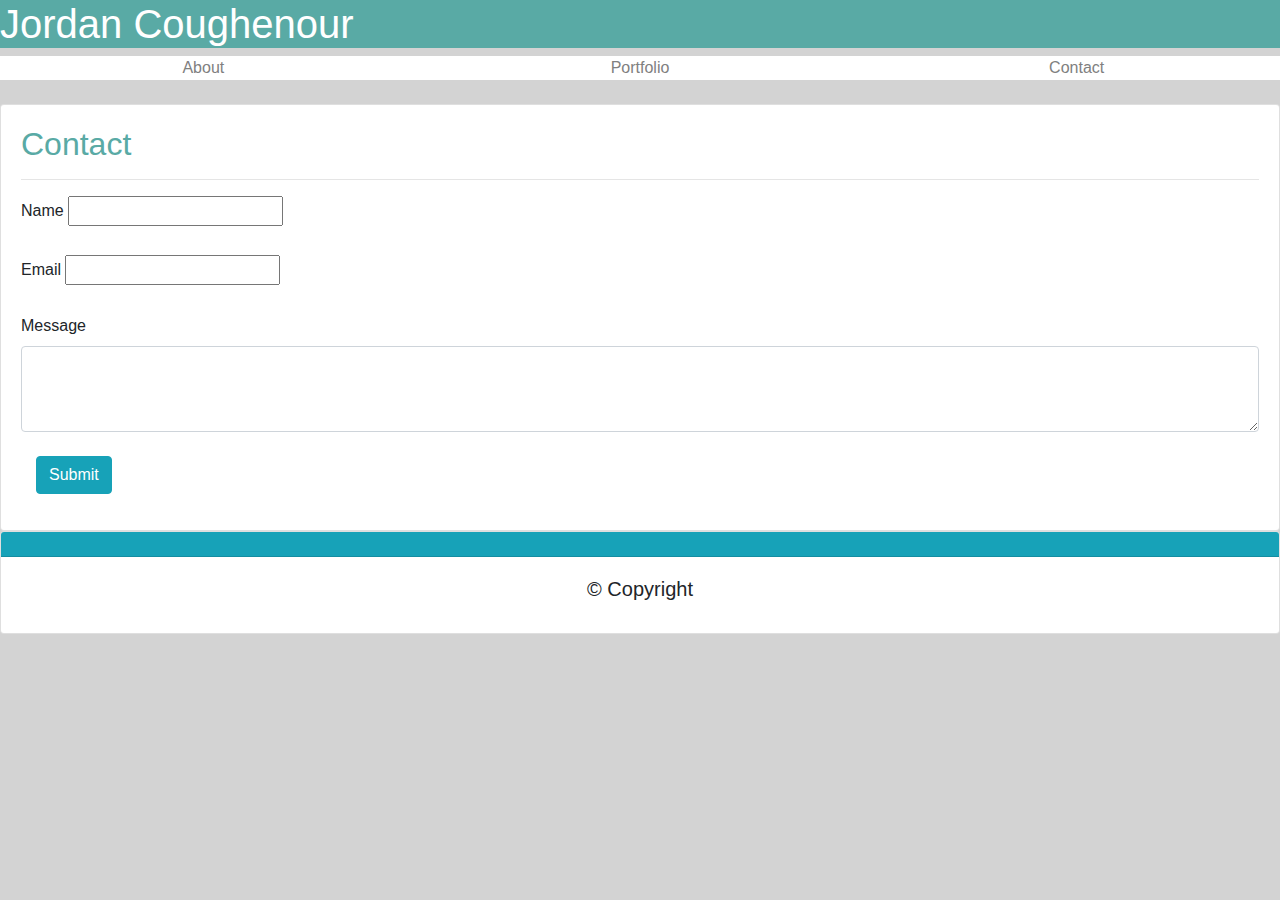
==== contact.html @ 01b3618f "had to recreate my files" ====
<!doctype html>
<html lang="en">

<head>
    <!-- Required meta tags -->
    <meta charset="utf-8">
    <meta name="viewport" content="width=device-width, initial-scale=1.0">
    <!-- Bootstrap CSS -->
    <link rel="stylesheet" href="https://stackpath.bootstrapcdn.com/bootstrap/4.4.1/css/bootstrap.min.css"
        integrity="sha384-Vkoo8x4CGsO3+Hhxv8T/Q5PaXtkKtu6ug5TOeNV6gBiFeWPGFN9MuhOf23Q9Ifjh" crossorigin="anonymous">
    <link rel="stylesheet" type="text/css" href="Assets/css/style.css">
    <title>Responsiveness Portfolio</title>

</head>

<body>
    <header>
        <h1>Jordan Coughenour</h1>
    </header>

    <div class="container-link">
        <div class="row justify-content-md-center">
            <div class="col col-sm">
                <a href="index.html">
                    About
                </a>
            </div>
            <div class="col col-sm">
                <a href="portfolio.html">
                    Portfolio
                </a>
            </div>
            <div class="col col-sm">
                <a href="contact.html">
                    Contact
                </a>
            </div>
        </div>
    </div>
    <br>
    <div class="card">
        <div class="card-body">
            <h2> Contact</h2>
            <hr>
            <form action="process.php" method="POST">
                <div class="info">
                    <div>
                        <label>Name</label>
                        <input type="text" name="name">
                    </div>
                    <br>
                    <div>
                        <label>Email</label>
                        <input type="text" email="email">
                    </div>
                    <br>
                    <div class="form-group">
                        <label for="Messages">Message</label>
                        <textarea class="form-control" id="exampleFormControlTextarea1" rows="3"></textarea>
                        <div class="col-sm-10">
                            <br>
                            <button type="submit" class="btn btn-info">Submit</button>
                        </div>
                    </div>
                </div>
            </form>
        </div>
    </div>
    <div class="card">
        <div class="card-header bg-info">
        </div>
        <div class="card-body">
            <h5 class="card-title">&copy Copyright</h5>
        </div>
    </div>
    <!-- Optional JavaScript -->
    <!-- jQuery first, then Popper.js, then Bootstrap JS -->
    <script src="https://code.jquery.com/jquery-3.4.1.slim.min.js"
        integrity="sha384-J6qa4849blE2+poT4WnyKhv5vZF5SrPo0iEjwBvKU7imGFAV0wwj1yYfoRSJoZ+n"
        crossorigin="anonymous"></script>
    <script src="https://cdn.jsdelivr.net/npm/popper.js@1.16.0/dist/umd/popper.min.js"
        integrity="sha384-Q6E9RHvbIyZFJoft+2mJbHaEWldlvI9IOYy5n3zV9zzTtmI3UksdQRVvoxMfooAo"
        crossorigin="anonymous"></script>
    <script src="https://stackpath.bootstrapcdn.com/bootstrap/4.4.1/js/bootstrap.min.js"
        integrity="sha384-wfSDF2E50Y2D1uUdj0O3uMBJnjuUD4Ih7YwaYd1iqfktj0Uod8GCExl3Og8ifwB6"
        crossorigin="anonymous"></script>
---- Assets/css/style.css ----
* {
    box-sizing: border-box;
}


body {
    font-family: 'Segoe UI', Tahoma, Geneva, Verdana, sans-serif;
    background-color: lightgray;
}

.center {
    display: block;
    margin-left: auto;
    margin-right: auto;
    width: 30%;
  }

h1 {
    background-color: #59AAA5;
    color: white;
    text-align: center;
}

.container-link {
    color: grey;
    text-align: center;
    background-color: white;
}

h2 {
    background-color: white;
    color: #59AAA5;
    text-align: left;
}

a {
    color:gray;
    background-color: white;
}

.card {
    text-align: center;
        }

.info {
    text-align: left;
}


  @media screen and (min-width: 640px) {
      h1 {
          text-align: left;
      }
      /* .col {
          text-align: right;
      } */
  }


  @media screen and (min-width: 768) {

  }
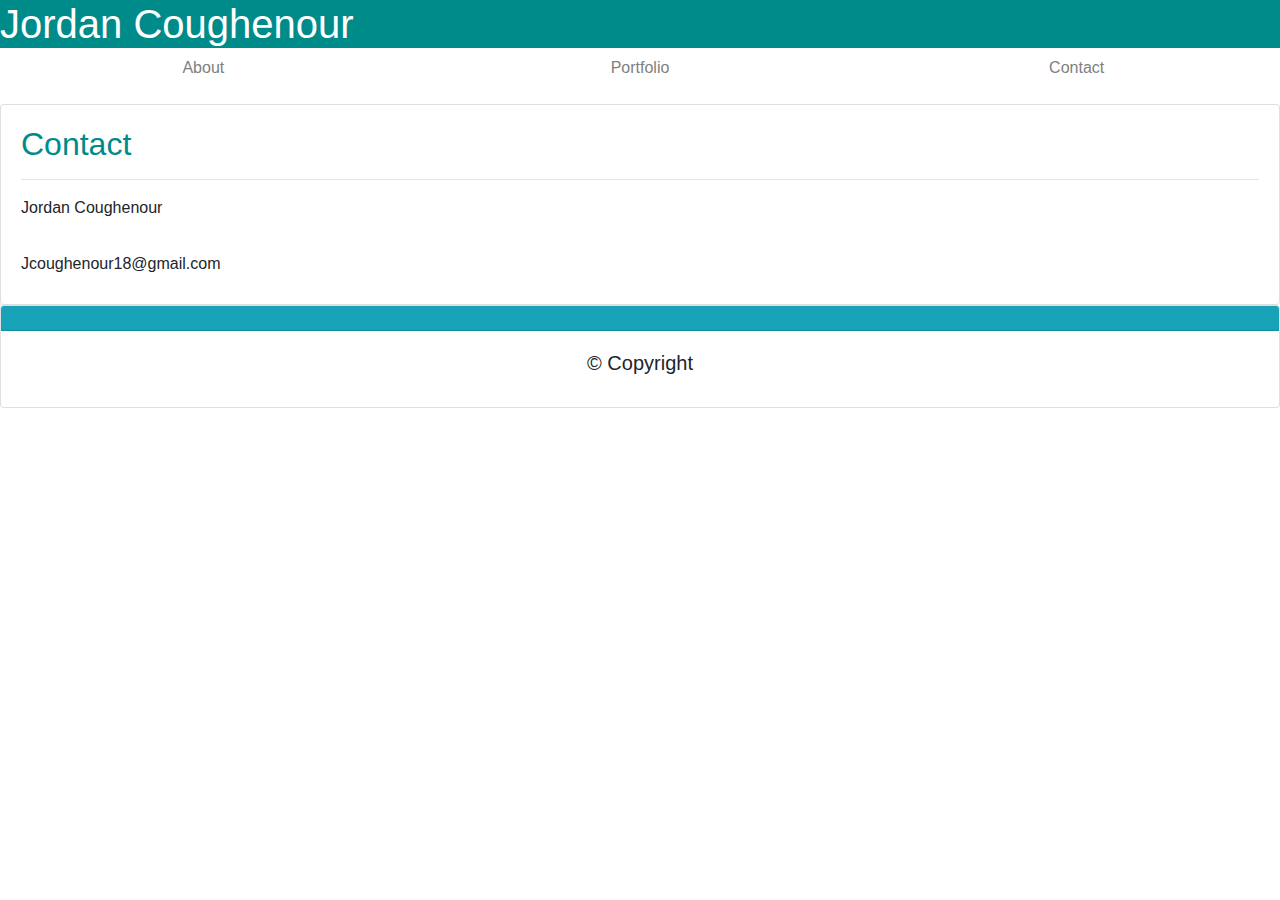
==== commit 50c55595: "updated some of the README" ====
--- a/contact.html
+++ b/contact.html
@@ -26,7 +26,7 @@
                 </a>
             </div>
             <div class="col col-sm">
-                <a href="portfolio.html">
+                <a href="Portfolio.html">
                     Portfolio
                 </a>
             </div>
@@ -45,26 +45,17 @@
             <form action="process.php" method="POST">
                 <div class="info">
                     <div>
-                        <label>Name</label>
-                        <input type="text" name="name">
+                        <label>Jordan Coughenour</label>
                     </div>
                     <br>
                     <div>
-                        <label>Email</label>
-                        <input type="text" email="email">
-                    </div>
-                    <br>
-                    <div class="form-group">
-                        <label for="Messages">Message</label>
-                        <textarea class="form-control" id="exampleFormControlTextarea1" rows="3"></textarea>
-                        <div class="col-sm-10">
-                            <br>
-                            <button type="submit" class="btn btn-info">Submit</button>
-                        </div>
+                        <label>Jcoughenour18@gmail.com</label>
                     </div>
                 </div>
-            </form>
         </div>
+    </div>
+    </form>
+    </div>
     </div>
     <div class="card">
         <div class="card-header bg-info">
--- a/Assets/css/style.css
+++ b/Assets/css/style.css
@@ -5,7 +5,7 @@
 
 body {
     font-family: 'Segoe UI', Tahoma, Geneva, Verdana, sans-serif;
-    background-color: lightgray;
+    background-image: url("http://cdn.backgroundhost.com/backgrounds/subtlepatterns/cubes.png");
 }
 
 .center {
@@ -16,7 +16,7 @@
   }
 
 h1 {
-    background-color: #59AAA5;
+    background-color:darkcyan;
     color: white;
     text-align: center;
 }
@@ -29,7 +29,7 @@
 
 h2 {
     background-color: white;
-    color: #59AAA5;
+    color: darkcyan;
     text-align: left;
 }
 
@@ -51,13 +51,5 @@
       h1 {
           text-align: left;
       }
-      /* .col {
-          text-align: right;
-      } */
   }
 
-
-  @media screen and (min-width: 768) {
-
-  }
-
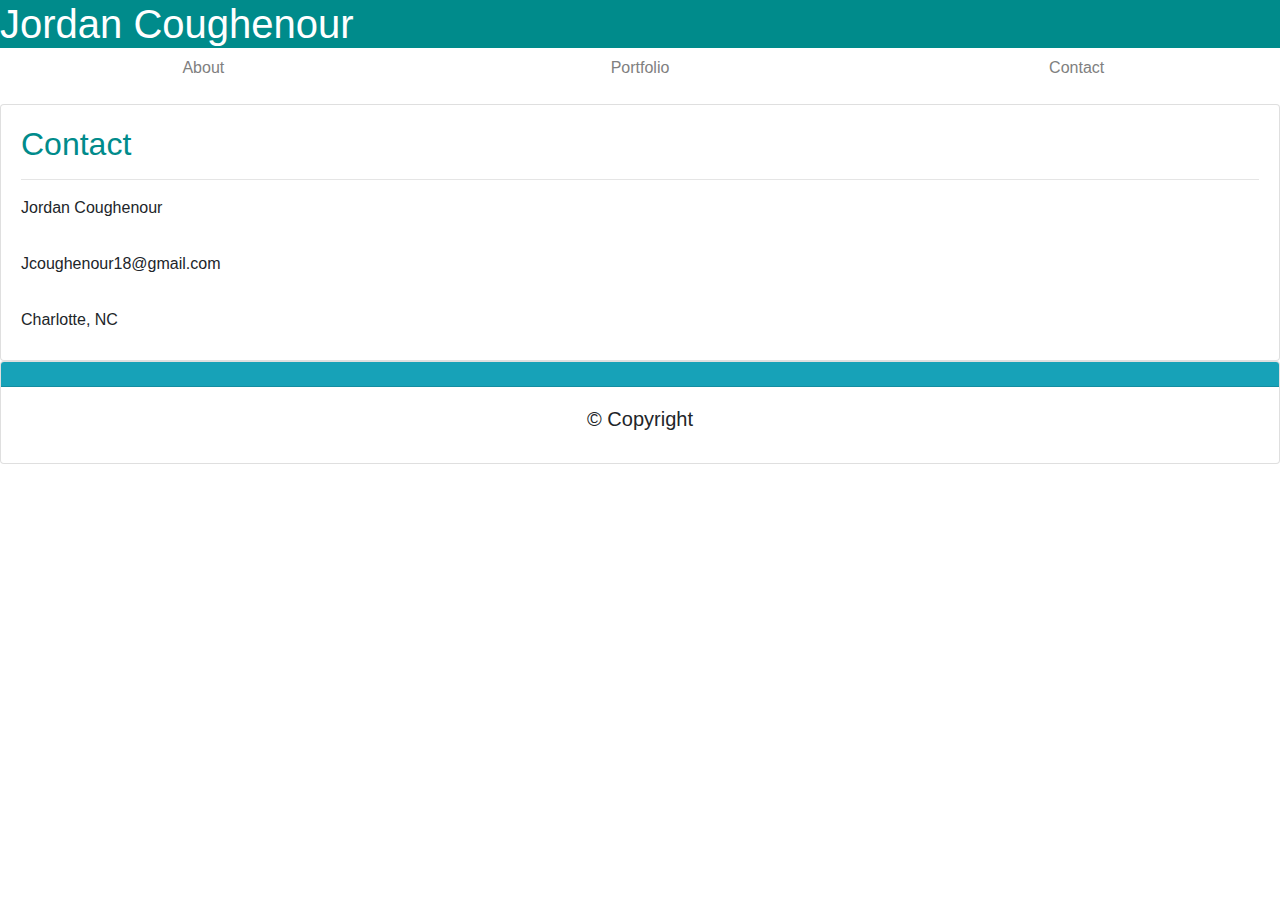
==== commit f13b927d: "tried fixing footer on contact page" ====
--- a/contact.html
+++ b/contact.html
@@ -51,19 +51,23 @@
                     <div>
                         <label>Jcoughenour18@gmail.com</label>
                     </div>
+                    <br>
+                    <div>
+                        <label>Charlotte, NC</label>
+                    </div>
                 </div>
+            </form>
         </div>
     </div>
-    </form>
-    </div>
-    </div>
-    <div class="card">
+   
+    <footer class="card">
         <div class="card-header bg-info">
         </div>
         <div class="card-body">
             <h5 class="card-title">&copy Copyright</h5>
         </div>
-    </div>
+    </footer> 
+    </body>
     <!-- Optional JavaScript -->
     <!-- jQuery first, then Popper.js, then Bootstrap JS -->
     <script src="https://code.jquery.com/jquery-3.4.1.slim.min.js"
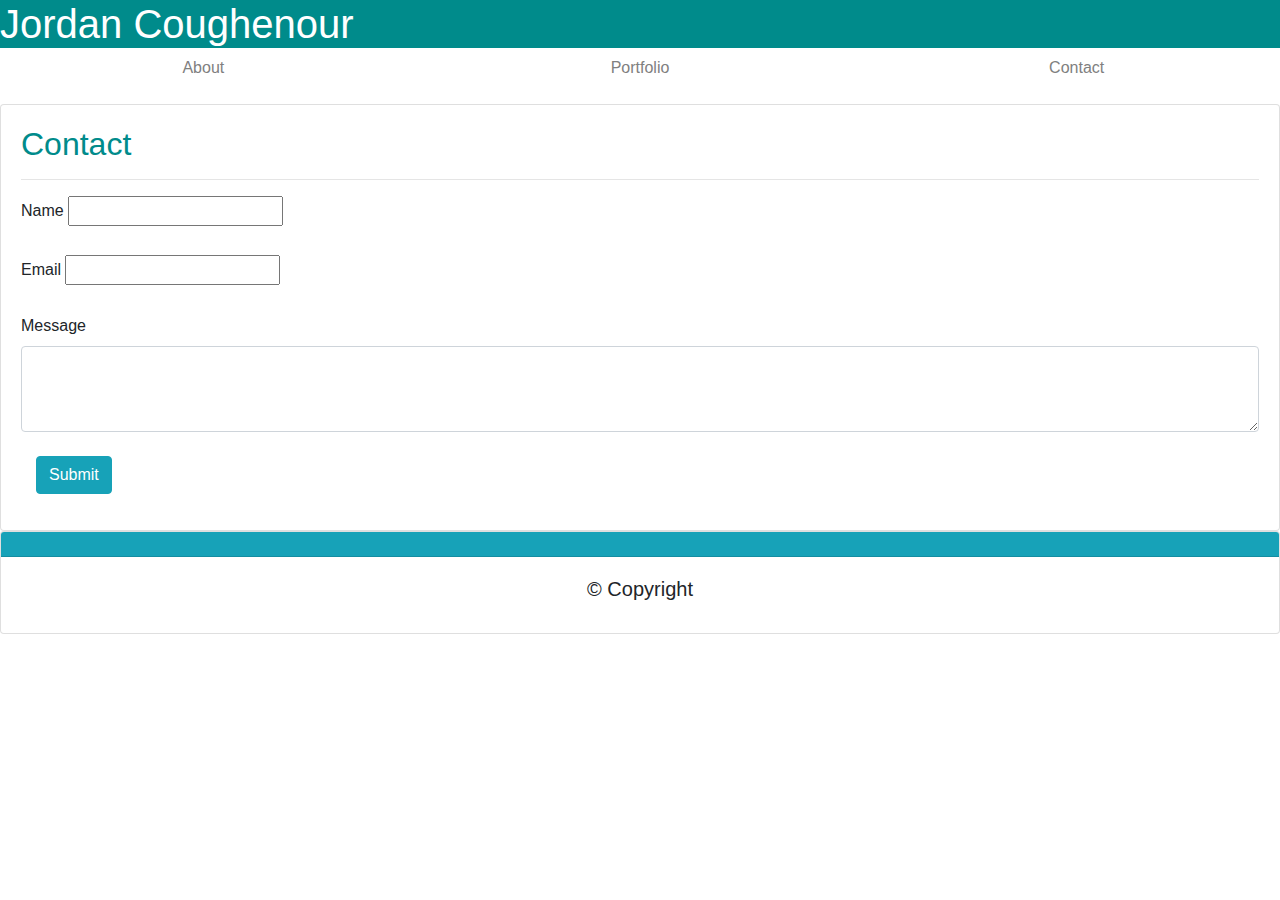
==== commit 37dc6f82: "changed my contact information back to the original setup" ====
--- a/contact.html
+++ b/contact.html
@@ -45,29 +45,34 @@
             <form action="process.php" method="POST">
                 <div class="info">
                     <div>
-                        <label>Jordan Coughenour</label>
+                        <label>Name</label>
+                        <input type="text" name="name">
                     </div>
                     <br>
                     <div>
-                        <label>Jcoughenour18@gmail.com</label>
+                        <label>Email</label>
+                        <input type="text" email="email">
                     </div>
                     <br>
-                    <div>
-                        <label>Charlotte, NC</label>
+                    <div class="form-group">
+                        <label for="Messages">Message</label>
+                        <textarea class="form-control" id="exampleFormControlTextarea1" rows="3"></textarea>
+                        <div class="col-sm-10">
+                            <br>
+                            <button type="submit" class="btn btn-info">Submit</button>
+                        </div>
                     </div>
                 </div>
             </form>
         </div>
     </div>
-   
-    <footer class="card">
+    <div class="card">
         <div class="card-header bg-info">
         </div>
         <div class="card-body">
             <h5 class="card-title">&copy Copyright</h5>
         </div>
-    </footer> 
-    </body>
+    </div>
     <!-- Optional JavaScript -->
     <!-- jQuery first, then Popper.js, then Bootstrap JS -->
     <script src="https://code.jquery.com/jquery-3.4.1.slim.min.js"
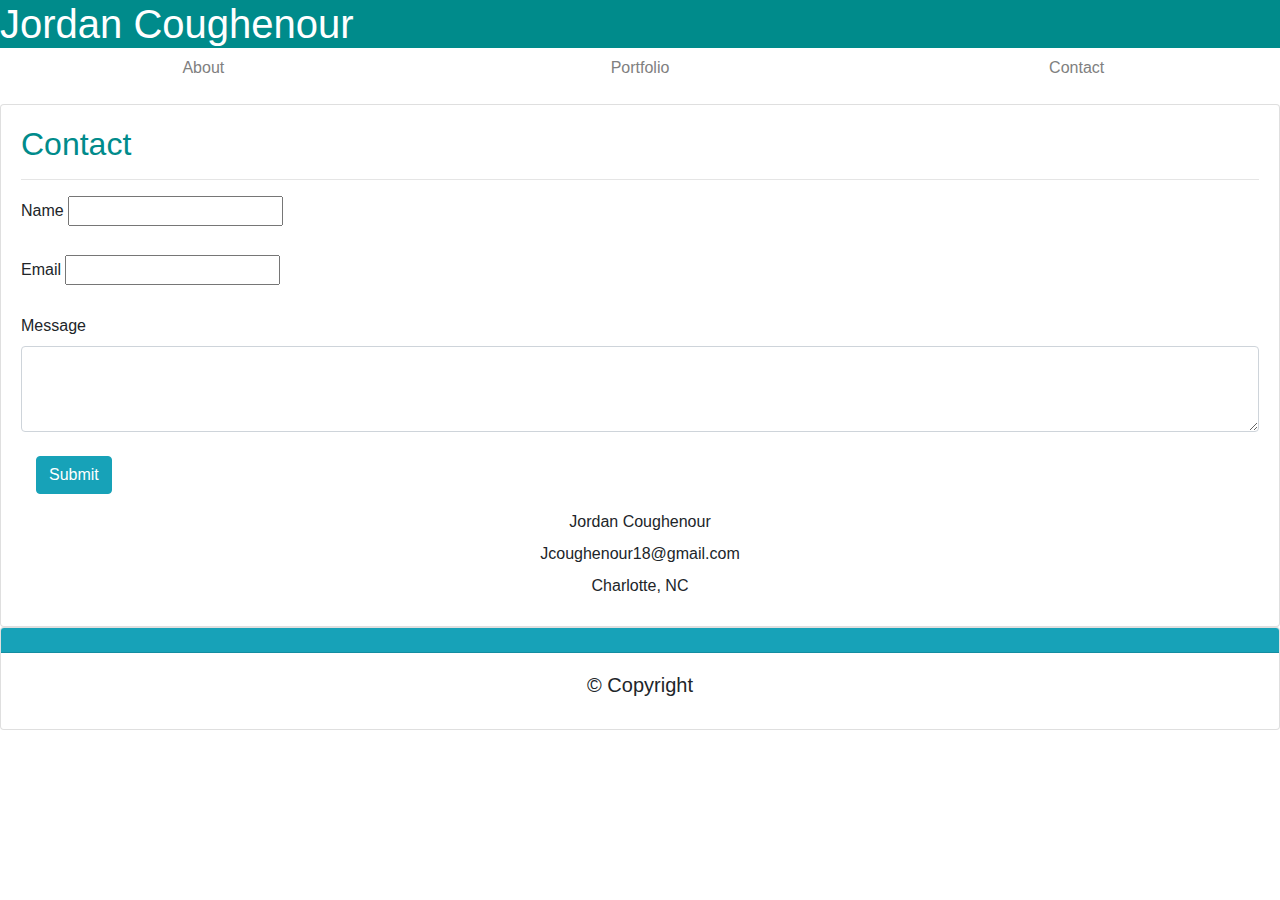
==== commit a3c84312: "added some of my contact information to my contact page" ====
--- a/contact.html
+++ b/contact.html
@@ -2,15 +2,12 @@
 <html lang="en">
 
 <head>
-    <!-- Required meta tags -->
     <meta charset="utf-8">
     <meta name="viewport" content="width=device-width, initial-scale=1.0">
-    <!-- Bootstrap CSS -->
     <link rel="stylesheet" href="https://stackpath.bootstrapcdn.com/bootstrap/4.4.1/css/bootstrap.min.css"
         integrity="sha384-Vkoo8x4CGsO3+Hhxv8T/Q5PaXtkKtu6ug5TOeNV6gBiFeWPGFN9MuhOf23Q9Ifjh" crossorigin="anonymous">
     <link rel="stylesheet" type="text/css" href="Assets/css/style.css">
     <title>Responsiveness Portfolio</title>
-
 </head>
 
 <body>
@@ -42,6 +39,7 @@
         <div class="card-body">
             <h2> Contact</h2>
             <hr>
+
             <form action="process.php" method="POST">
                 <div class="info">
                     <div>
@@ -64,6 +62,13 @@
                     </div>
                 </div>
             </form>
+            <div>
+                <label>Jordan Coughenour</label>
+            </div>
+            <div>
+                <label>Jcoughenour18@gmail.com</label>
+            </div>
+            <label>Charlotte, NC</label>
         </div>
     </div>
     <div class="card">
@@ -73,8 +78,6 @@
             <h5 class="card-title">&copy Copyright</h5>
         </div>
     </div>
-    <!-- Optional JavaScript -->
-    <!-- jQuery first, then Popper.js, then Bootstrap JS -->
     <script src="https://code.jquery.com/jquery-3.4.1.slim.min.js"
         integrity="sha384-J6qa4849blE2+poT4WnyKhv5vZF5SrPo0iEjwBvKU7imGFAV0wwj1yYfoRSJoZ+n"
         crossorigin="anonymous"></script>
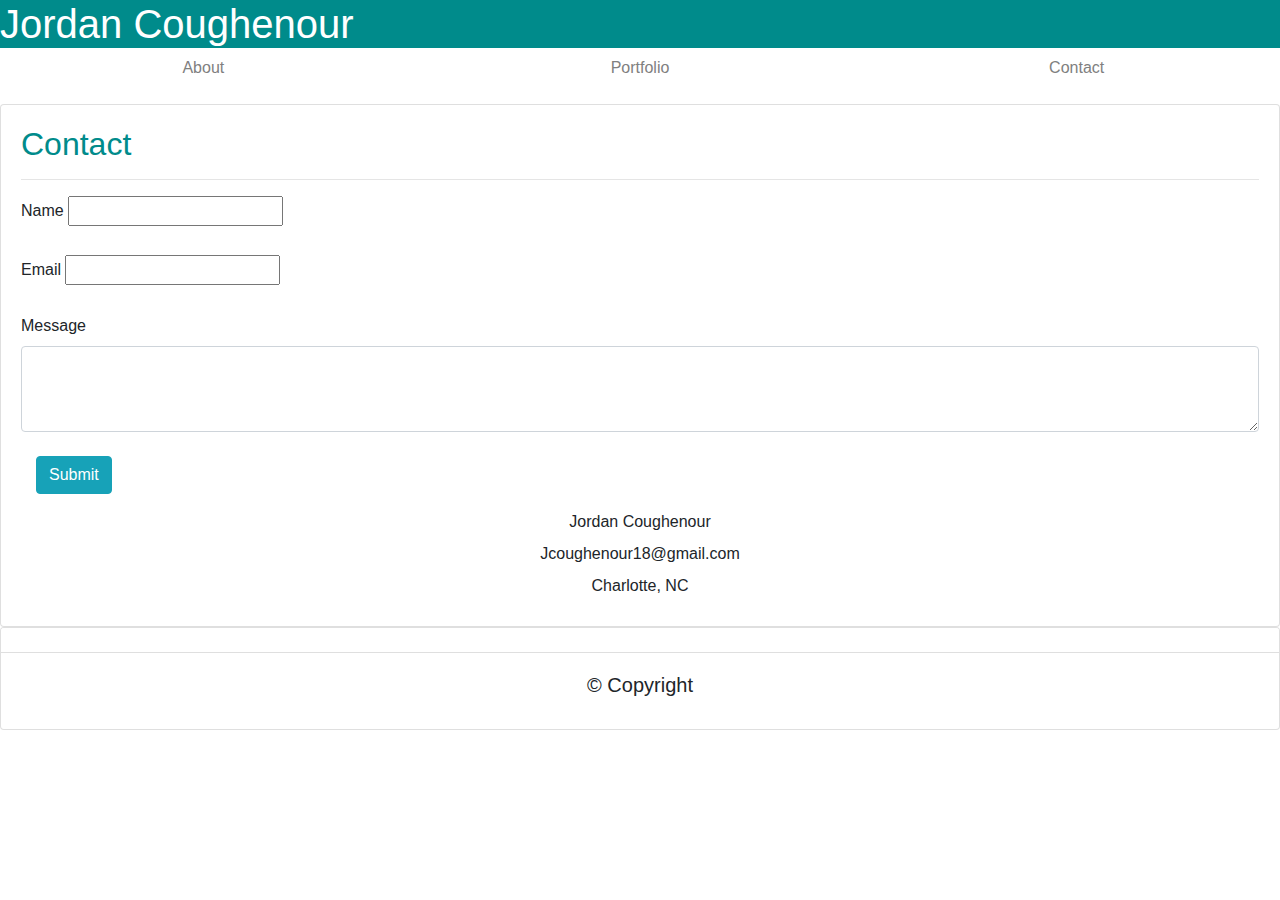
==== commit 9f76ba1a: "updated my public folder and had to update all the image links." ====
--- a/contact.html
+++ b/contact.html
@@ -6,7 +6,7 @@
     <meta name="viewport" content="width=device-width, initial-scale=1.0">
     <link rel="stylesheet" href="https://stackpath.bootstrapcdn.com/bootstrap/4.4.1/css/bootstrap.min.css"
         integrity="sha384-Vkoo8x4CGsO3+Hhxv8T/Q5PaXtkKtu6ug5TOeNV6gBiFeWPGFN9MuhOf23Q9Ifjh" crossorigin="anonymous">
-    <link rel="stylesheet" type="text/css" href="Assets/css/style.css">
+    <link rel="stylesheet" type="text/css" href="public/assets/css/style.css">
     <title>Responsiveness Portfolio</title>
 </head>
 
@@ -72,7 +72,7 @@
         </div>
     </div>
     <div class="card">
-        <div class="card-header bg-info">
+        <div class="card-header bg-white">
         </div>
         <div class="card-body">
             <h5 class="card-title">&copy Copyright</h5>
--- a/public/assets/css/style.css
+++ b/public/assets/css/style.css
@@ -0,0 +1,55 @@
+* {
+    box-sizing: border-box;
+}
+
+
+body {
+    font-family: 'Segoe UI', Tahoma, Geneva, Verdana, sans-serif;
+    background-image: url("http://cdn.backgroundhost.com/backgrounds/subtlepatterns/cubes.png");
+}
+
+.center {
+    display: block;
+    margin-left: auto;
+    margin-right: auto;
+    width: 30%;
+  }
+
+h1 {
+    background-color:darkcyan;
+    color: white;
+    text-align: center;
+}
+
+.container-link {
+    color: grey;
+    text-align: center;
+    background-color: white;
+}
+
+h2 {
+    background-color: white;
+    color: darkcyan;
+    text-align: left;
+}
+
+a {
+    color:gray;
+    background-color: white;
+}
+
+.card {
+    text-align: center;
+        }
+
+.info {
+    text-align: left;
+}
+
+
+  @media screen and (min-width: 640px) {
+      h1 {
+          text-align: left;
+      }
+  }
+
